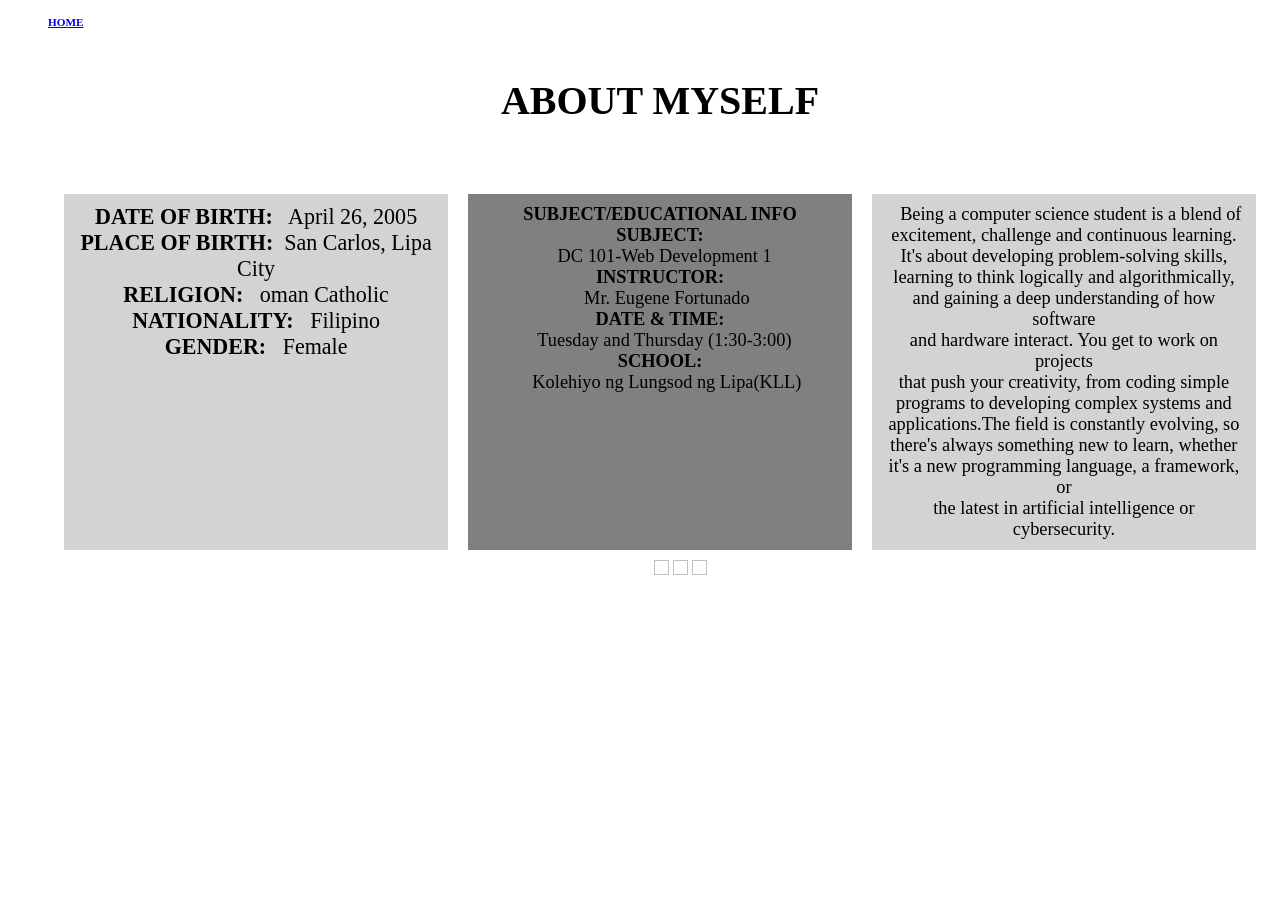
==== webpage/about.html @ a62158d4 "Update about.html" ====
<!DOCTYPE html>
<html lang="en">
<head>
  <title>
    anelcodes
  </title>
</head>
<body style="background-color: white;background-size: cover;">
</body>

<ul>
    <h2 style="font-size: 0.7rem;padding: auto;">
    <a href="bio.html">HOME</a></ul>
   <ul>

    <div id="Song Title" style="color:black; margin: auto;padding: 0.5%; text-align: center; font-family:Baskerville, serif;">
    <h1 style=" font-size: 2.5rem; padding-bottom: 0; margin-bottom: 0;">
 <h1 style=" font-size: 2.5rem; padding-bottom: 0; margin-bottom: 0;">
    <b>ABOUT MYSELF</b><br>
</h1>

<div style="display: flex;justify-content: center;">

    <div style="flex: 1; padding: 10px; background-color: lightgray;margin: 10px; margin-top: 70px;align-items: center;">
        <div style="text-align: center;font-size: 3rex;">
        <b>DATE OF BIRTH:</b>&nbsp;&nbsp;&nbsp;April 26, 2005<br/>
        <b>PLACE OF BIRTH:</b>&nbsp;&nbsp;San Carlos, Lipa City<br/>
        <b>RELIGION:</b>&nbsp;&nbsp;&nbsp;oman Catholic<br/>
        <b>NATIONALITY:</b>&nbsp;&nbsp;&nbsp;Filipino<br/>
        <b>GENDER:</b>&nbsp;&nbsp;&nbsp;Female<br/>
       </div>
    </div>
    <div style="flex: 1; padding: 10px; background-color: gray;margin: 10px;margin-top: 70px;align-items: center;">
        <div style="text-align: center;font-size: 2.5rex;">
            <b>SUBJECT/EDUCATIONAL INFO</b><br/>
            <b>SUBJECT:</b><br/>
             &nbsp;&nbsp;DC 101-Web Development 1<br/>
            <b>INSTRUCTOR:</b><br/>
            &nbsp;&nbsp;&nbsp;Mr. Eugene Fortunado<br/>
            <b>DATE & TIME:</b><br/>
            &nbsp;&nbsp;Tuesday and Thursday (1:30-3:00)<br/>
            <b>SCHOOL:</b><br/>
            &nbsp;&nbsp;&nbsp;Kolehiyo ng Lungsod ng Lipa(KLL)<br/>
    </div>
    </div>
    <div style="flex: 1; padding: 10px; background-color: lightgray;margin: 10px;margin-top: 70px;align-items: center;">
        <div style="text-align: center;font-size: 2.5rex;">
        &nbsp;&nbsp;&nbsp;Being a computer science student is a blend of <br/> 
        excitement, challenge and continuous learning.<br/> 
        It's about developing problem-solving skills,<br/> 
        learning to think logically and algorithmically,<br/> 
        and gaining a deep understanding of how software<br/> 
        and hardware interact. You get to work on projects<br/> 
        that push your creativity, from coding simple <br/> 
        programs to developing complex systems and <br/> 
        applications.The field is constantly evolving, so<br/> 
        there's always something new to learn, whether<br/> 
        it's a new programming language, a framework, or <br/> 
        the latest in artificial intelligence or cybersecurity.<br/>
    </div>
    </div>
</div>

<footer>
  <div>
    <center><ul>
<a class="social-icon" href=" https://www.facebook.com/marllamaglinao?mibextid=ZbWKwL " target="_blank">
  <img scr="logo-facebook.svg" type="image/svg+xml" width="15" height="15"/></a>

<a class="social-icon" href="https://www.instagram.com/mj_mgln/" target="_blank">
  <img scr="logo-instagram.svg" type="image/svg+xml" width="15" height="15"/></a>

<a class="social-icon" href="https://www.tiktok.com/@hakdgcheesedog" target="_blank"> 
  <img scr="logo-tiktok.svg" type="image/svg+xml" width="15" height="15"/></a>
    </ul></center>
</div>
</footer>
</html>
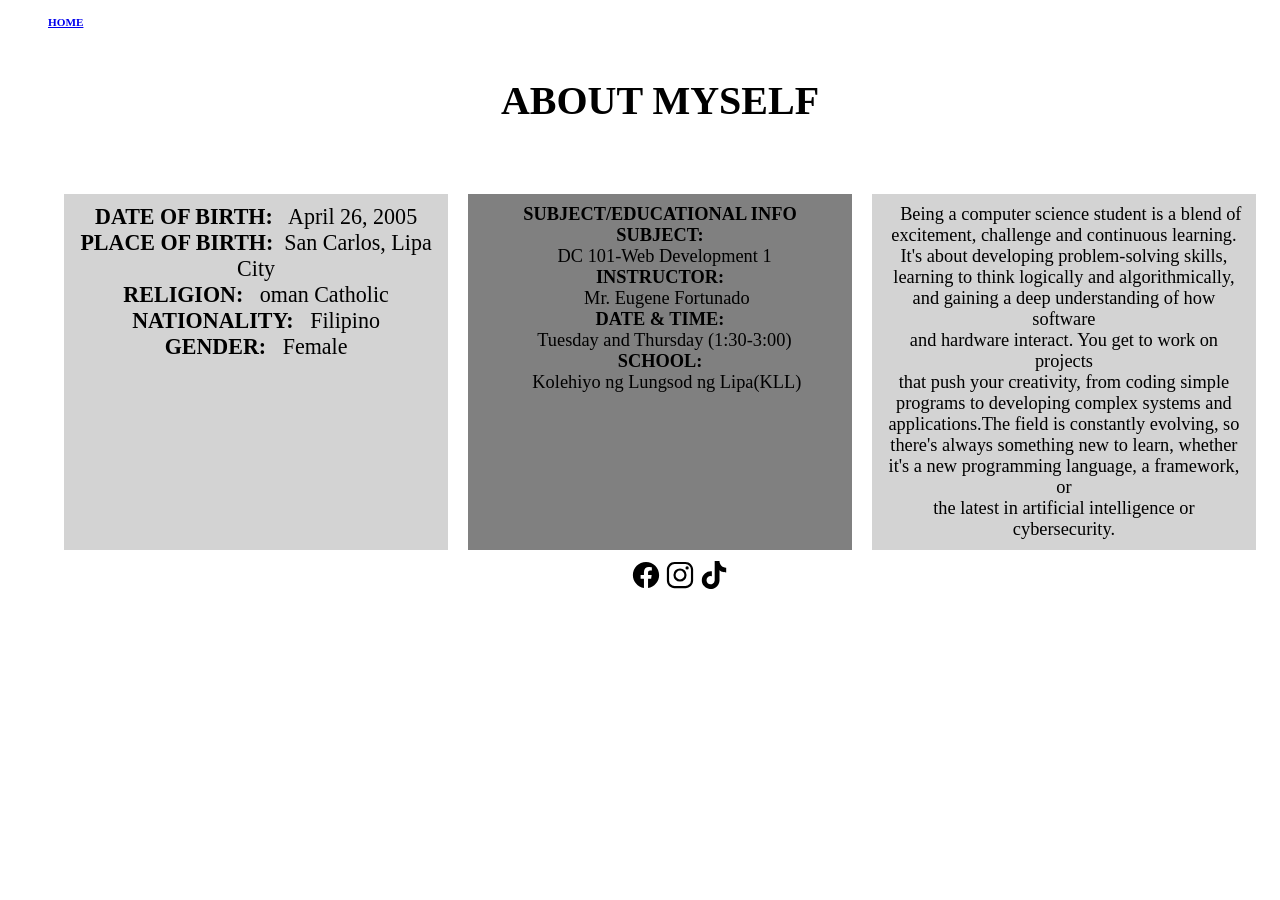
==== commit a0fa49c1: "Update about.html" ====
--- a/webpage/about.html
+++ b/webpage/about.html
@@ -64,15 +64,13 @@
 <footer>
   <div>
     <center><ul>
-<a class="social-icon" href=" https://www.facebook.com/marllamaglinao?mibextid=ZbWKwL " target="_blank">
-  <img scr="logo-facebook.svg" type="image/svg+xml" width="15" height="15"/></a>
+<a href=" https://www.facebook.com/marllamaglinao?mibextid=ZbWKwL " target="_blank"><img src="logo-facebook.svg" type="image/svg+xml" width="30" height="30"/></a>
 
-<a class="social-icon" href="https://www.instagram.com/mj_mgln/" target="_blank">
-  <img scr="logo-instagram.svg" type="image/svg+xml" width="15" height="15"/></a>
+<a href="https://www.instagram.com/mj_mgln/" target="_blank"><img src="logo-instagram.svg" type="image/svg+xml" width="30" height="30"/></a>
 
-<a class="social-icon" href="https://www.tiktok.com/@hakdgcheesedog" target="_blank"> 
-  <img scr="logo-tiktok.svg" type="image/svg+xml" width="15" height="15"/></a>
+<a href="https://www.tiktok.com/@hakdgcheesedog" target="_blank"> <img src="logo-tiktok.svg" type="image/svg+xml" width="30" height="30"/></a>
     </ul></center>
 </div>
 </footer>
+    </body>
 </html>
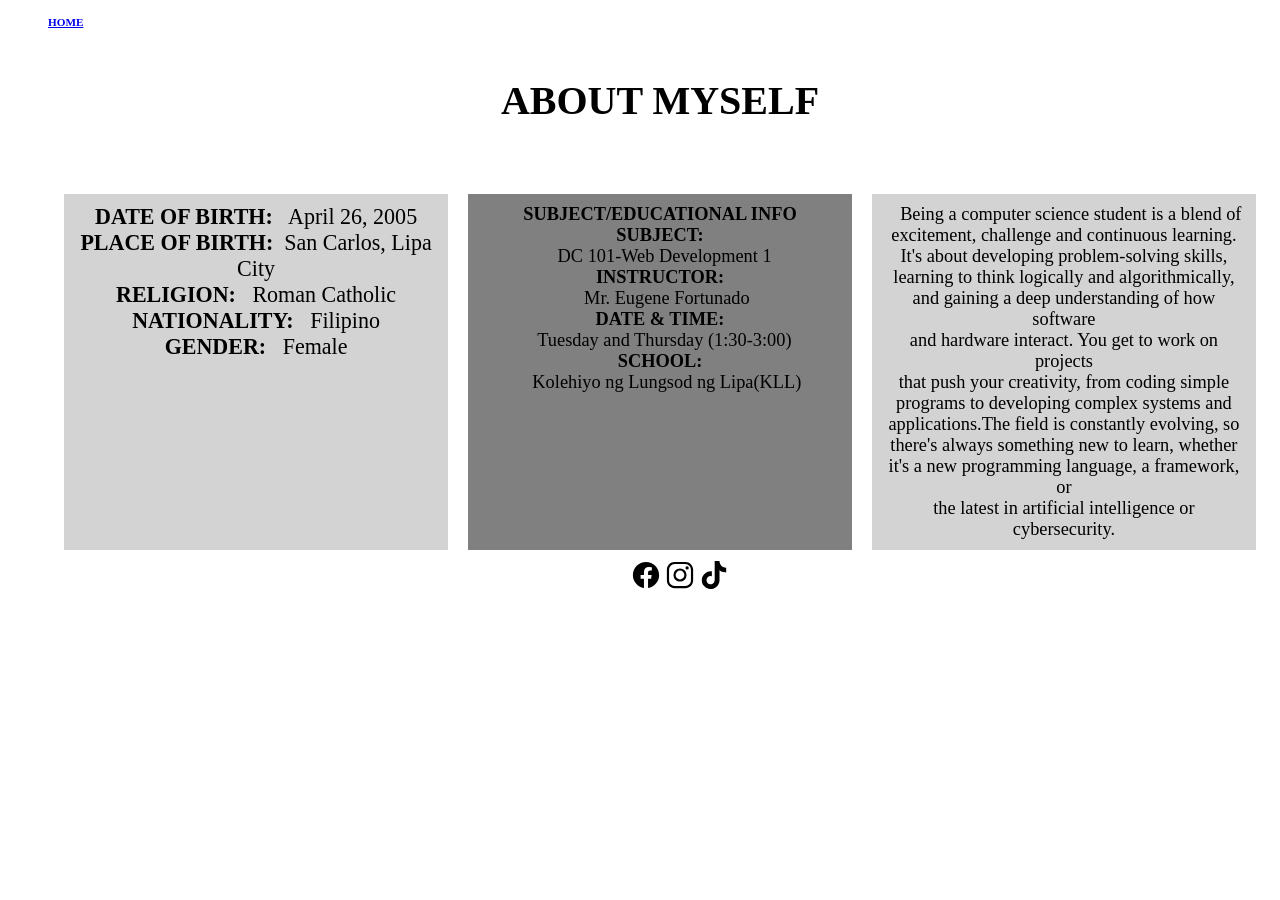
==== commit 4f4cbcf9: "Update about.html" ====
--- a/webpage/about.html
+++ b/webpage/about.html
@@ -25,7 +25,7 @@
         <div style="text-align: center;font-size: 3rex;">
         <b>DATE OF BIRTH:</b>&nbsp;&nbsp;&nbsp;April 26, 2005<br/>
         <b>PLACE OF BIRTH:</b>&nbsp;&nbsp;San Carlos, Lipa City<br/>
-        <b>RELIGION:</b>&nbsp;&nbsp;&nbsp;oman Catholic<br/>
+        <b>RELIGION:</b>&nbsp;&nbsp;&nbsp;Roman Catholic<br/>
         <b>NATIONALITY:</b>&nbsp;&nbsp;&nbsp;Filipino<br/>
         <b>GENDER:</b>&nbsp;&nbsp;&nbsp;Female<br/>
        </div>
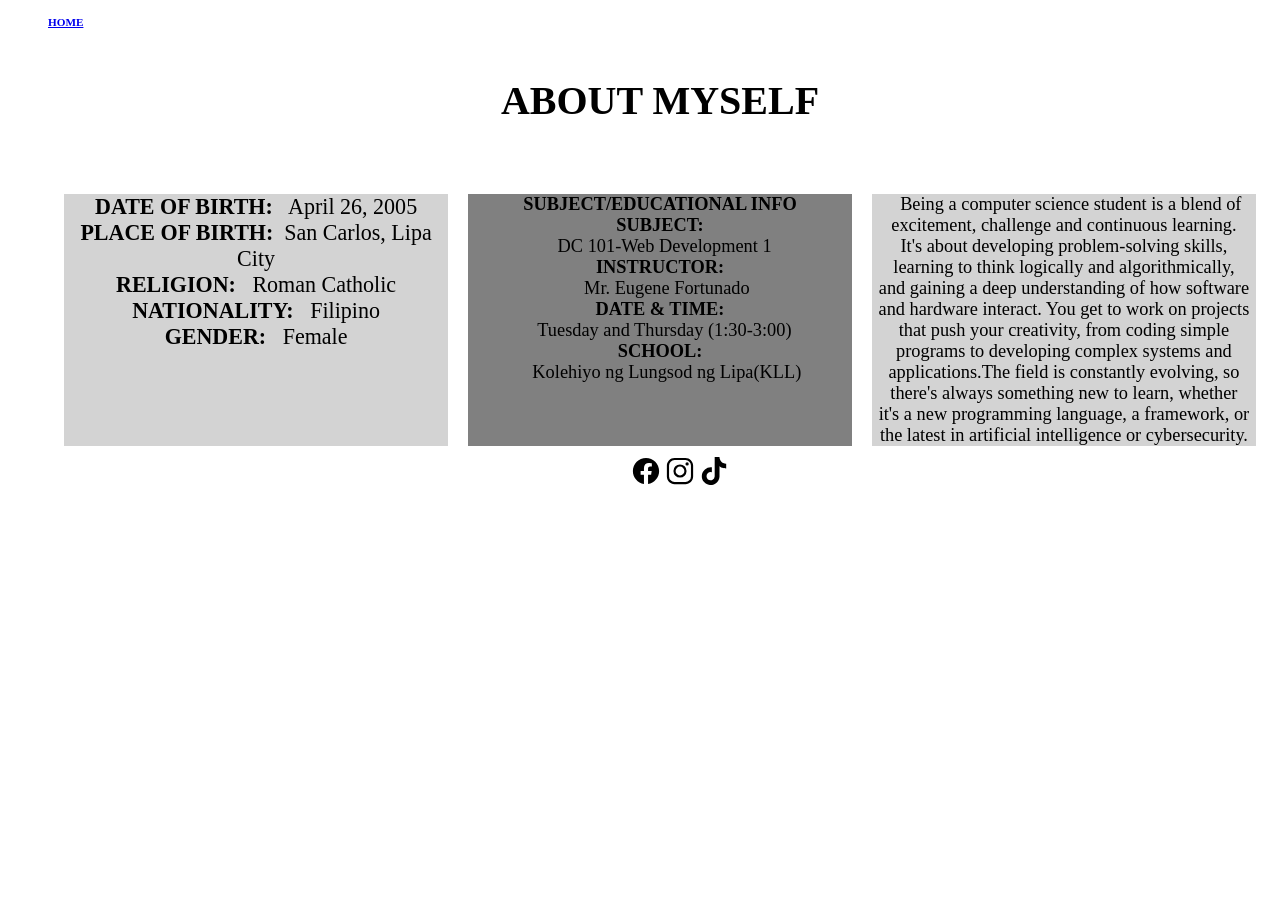
==== commit c7b53070: "Update about.html" ====
--- a/webpage/about.html
+++ b/webpage/about.html
@@ -19,9 +19,9 @@
     <b>ABOUT MYSELF</b><br>
 </h1>
 
-<div style="display: flex;justify-content: center;">
+<div style="display: flex;justify-content: justify;">
 
-    <div style="flex: 1; padding: 10px; background-color: lightgray;margin: 10px; margin-top: 70px;align-items: center;">
+    <div style="flex: 1; padding: auto; background-color: lightgray;margin: 10px; margin-top: 70px;align-items:center;">
         <div style="text-align: center;font-size: 3rex;">
         <b>DATE OF BIRTH:</b>&nbsp;&nbsp;&nbsp;April 26, 2005<br/>
         <b>PLACE OF BIRTH:</b>&nbsp;&nbsp;San Carlos, Lipa City<br/>
@@ -30,7 +30,7 @@
         <b>GENDER:</b>&nbsp;&nbsp;&nbsp;Female<br/>
        </div>
     </div>
-    <div style="flex: 1; padding: 10px; background-color: gray;margin: 10px;margin-top: 70px;align-items: center;">
+    <div style="flex: 1; padding: auto; background-color: gray;margin: 10px;margin-top: 70px;align-items: center;">
         <div style="text-align: center;font-size: 2.5rex;">
             <b>SUBJECT/EDUCATIONAL INFO</b><br/>
             <b>SUBJECT:</b><br/>
@@ -43,7 +43,7 @@
             &nbsp;&nbsp;&nbsp;Kolehiyo ng Lungsod ng Lipa(KLL)<br/>
     </div>
     </div>
-    <div style="flex: 1; padding: 10px; background-color: lightgray;margin: 10px;margin-top: 70px;align-items: center;">
+    <div style="flex: 1; padding: auto; background-color: lightgray;margin: 10px;margin-top: 70px;align-items:center;">
         <div style="text-align: center;font-size: 2.5rex;">
         &nbsp;&nbsp;&nbsp;Being a computer science student is a blend of <br/> 
         excitement, challenge and continuous learning.<br/> 
